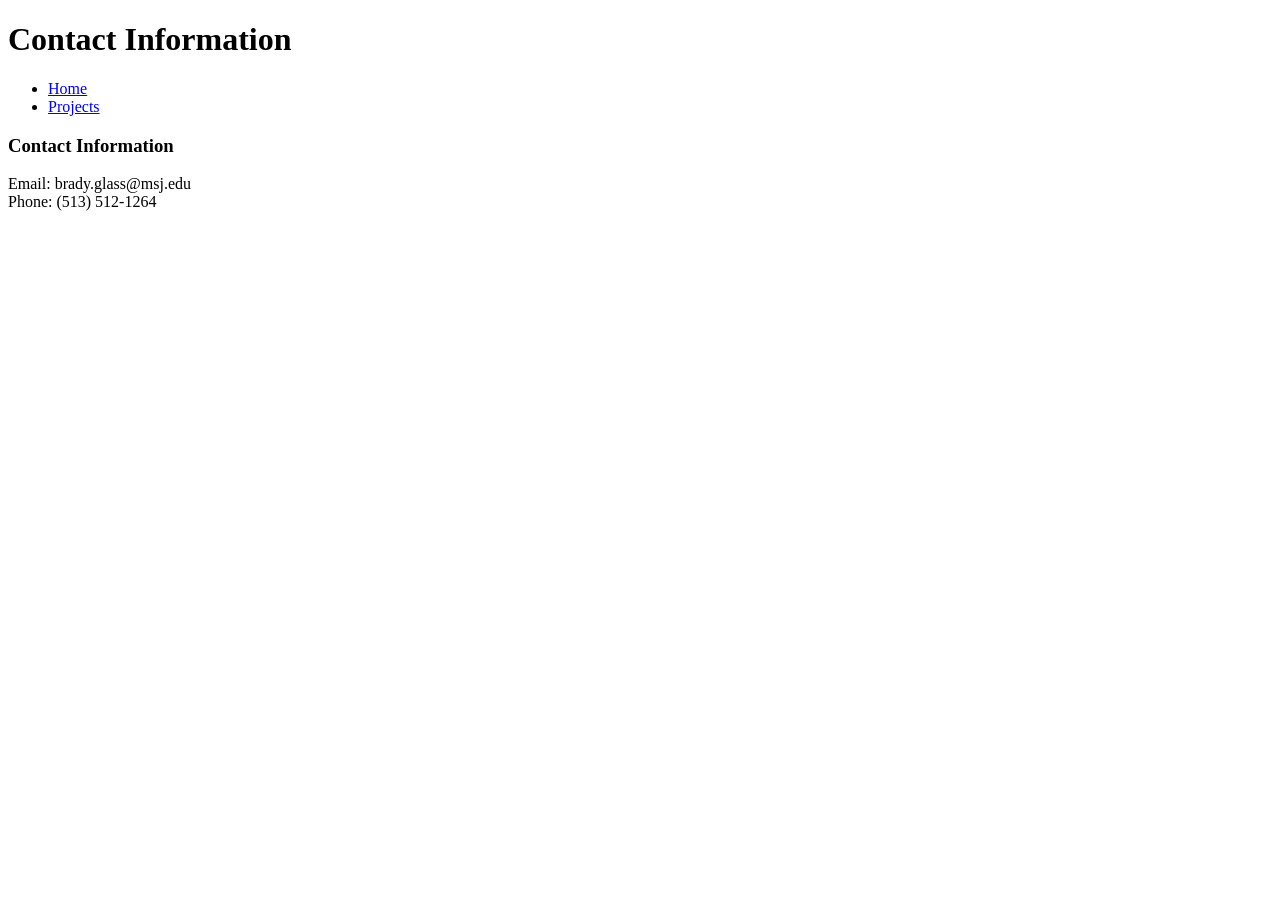
==== contact.html @ cf268d1d "Add files via upload" ====
<!DOCTYPE html>
<html lang="en">
<head>
    <title>Contact</title>
    <meta name = description content = "Brady Glass Contact Information">
<head>

<body>
    <header>
        <h1>Contact Information</h1>
        <nav>
            <ul>
                <li><a href="/index.html">Home</a></li>
                <li><a href="/projects.html">Projects</a></li>
            </ul>
        </nav>
    </header>

    <section>
        <h3>Contact Information</h3>
        <p>
            Email: brady.glass@msj.edu
            <br>Phone: (513) 512-1264
        </p>
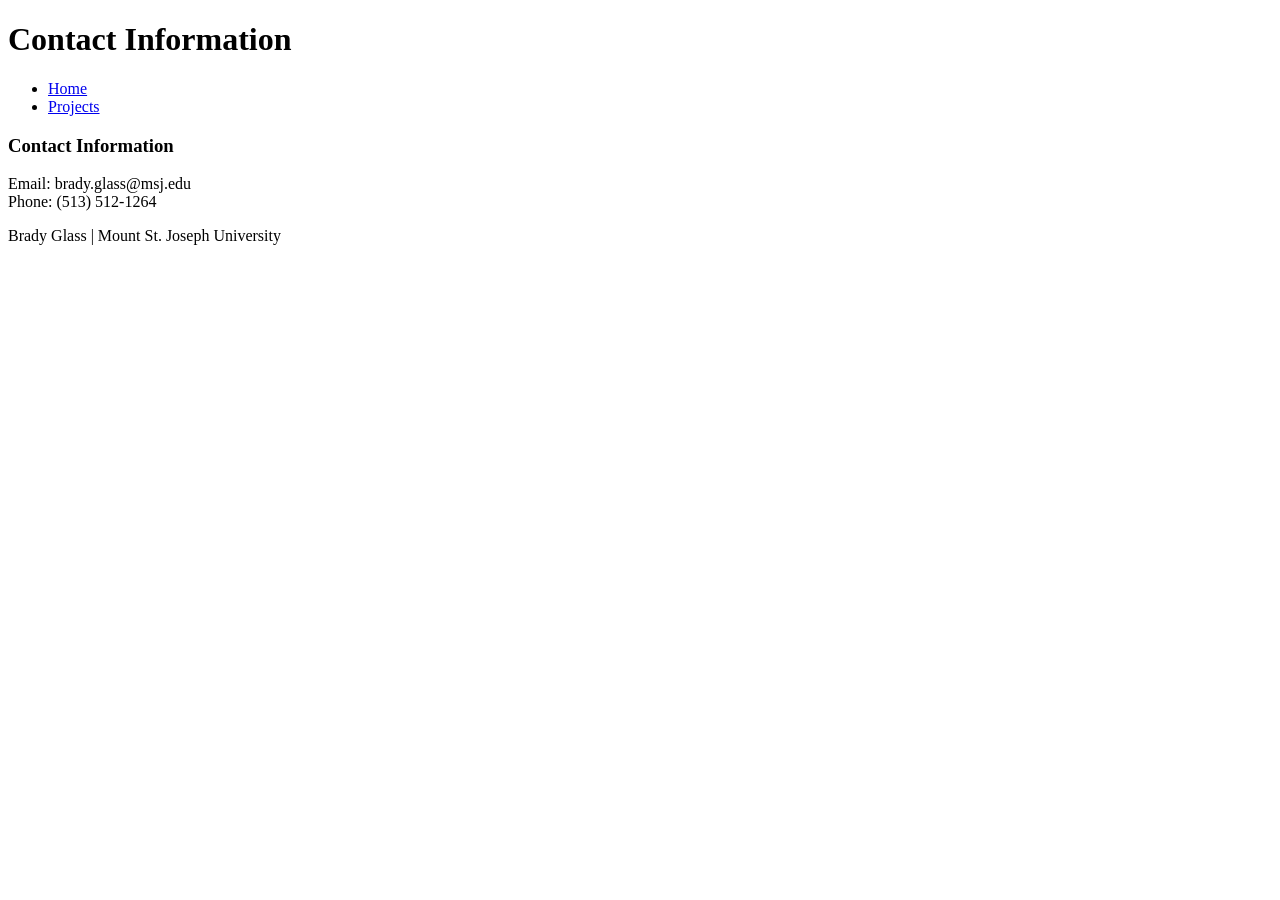
==== commit 50074769: "Add footer to contact.html with author details Added footer section with author information." ====
--- a/contact.html
+++ b/contact.html
@@ -1,24 +1,35 @@
 <!DOCTYPE html>
 <html lang="en">
-<head>
-    <title>Contact</title>
-    <meta name = description content = "Brady Glass Contact Information">
-<head>
+    <head>
+        <title>Contact</title>
+        <meta name = description content = "Brady Glass Contact Information">
+        <link rel="stylesheet" href="styles.css">
+    </head>
 
-<body>
-    <header>
-        <h1>Contact Information</h1>
-        <nav>
-            <ul>
-                <li><a href="/index.html">Home</a></li>
-                <li><a href="/projects.html">Projects</a></li>
-            </ul>
-        </nav>
-    </header>
+    <body>
+        <header>
+            <h1>Contact Information</h1>
+            <nav>
+                <ul>
+                    <li><a href="index.html">Home</a></li>
+                    <li><a href="projects.html">Projects</a></li>
+                </ul>
+            </nav>
+        </header>
 
-    <section>
-        <h3>Contact Information</h3>
-        <p>
+        <section>
+            <h3>Contact Information</h3>
+            <p>
             Email: brady.glass@msj.edu
             <br>Phone: (513) 512-1264
-        </p>+            </p>
+        </section>
+            
+        <footer>
+            <p>Brady Glass | Mount St. Joseph University</p>
+        </footer>
+    </body>
+</html>
+        
+
+
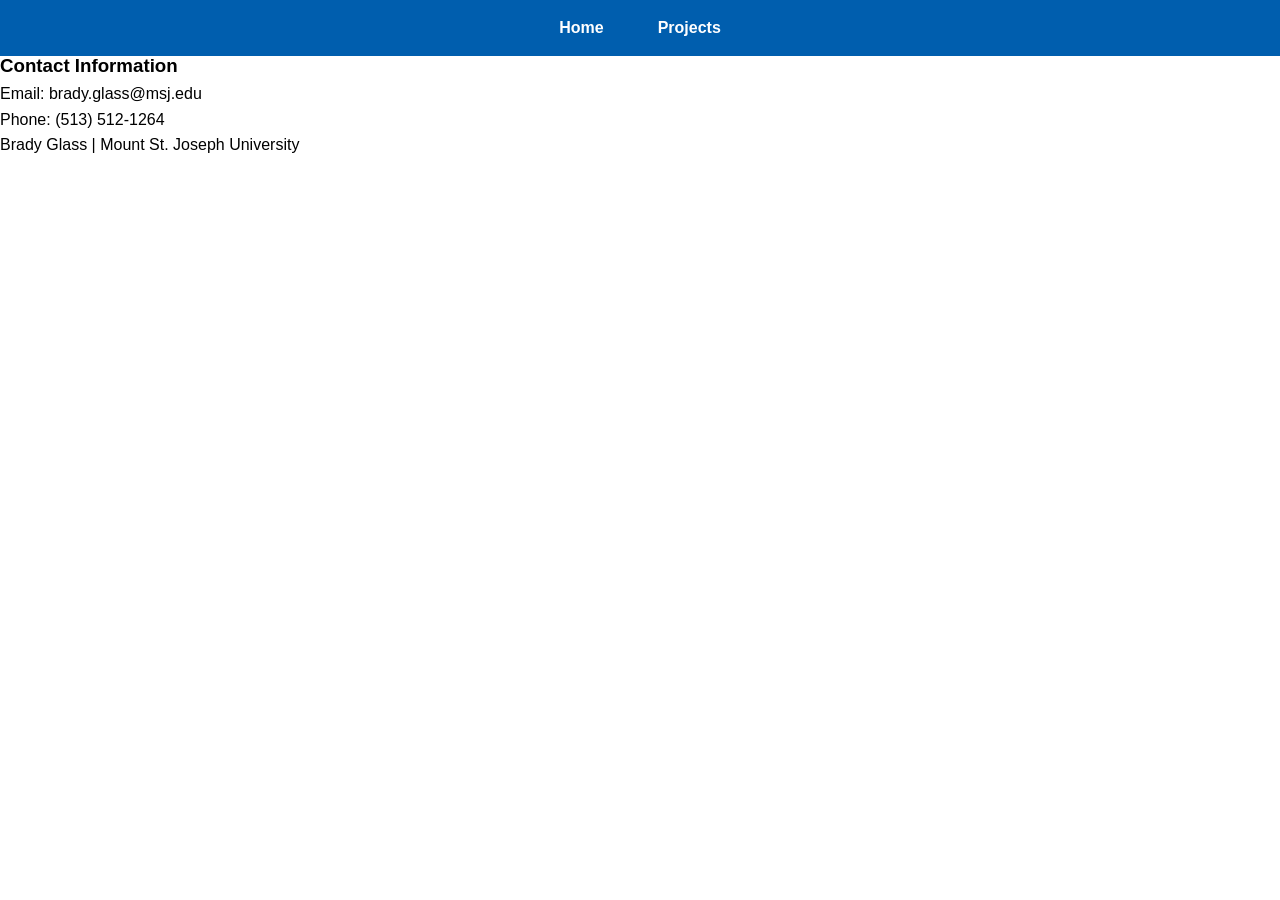
==== commit 4aebd938: "Fix stylesheet link in contact.html Updated stylesheet link from 'styles.css' to 'style.css'." ====
--- a/contact.html
+++ b/contact.html
@@ -3,7 +3,7 @@
     <head>
         <title>Contact</title>
         <meta name = description content = "Brady Glass Contact Information">
-        <link rel="stylesheet" href="styles.css">
+        <link rel="stylesheet" href="style.css">
     </head>
 
     <body>
@@ -33,3 +33,4 @@
         
 
 
+
--- a/style.css
+++ b/style.css
@@ -0,0 +1,40 @@
+* {
+  margin: 0;
+  padding: 0;
+  box-sizing: border-box;
+}
+
+body {
+  font-family: Arial, sans-serif;
+  line-height: 1.6;
+}
+
+nav {
+  background: rgba(0, 94, 174, 1);
+  position: fixed;
+  top: 0;
+  width: 100%;
+}
+
+nav ul {
+  display: flex;
+  justify-content: center;
+  list-style: none;
+}
+
+nav li {
+  margin: 15px;
+}
+
+nav a {
+  color: white;
+  text-decoration: none;
+  font-weight: bold;
+  padding: 8px 12px;
+}
+
+nav a:hover {
+  background: #ffcc00;
+  color: black;
+  border-radius: 5px;
+}
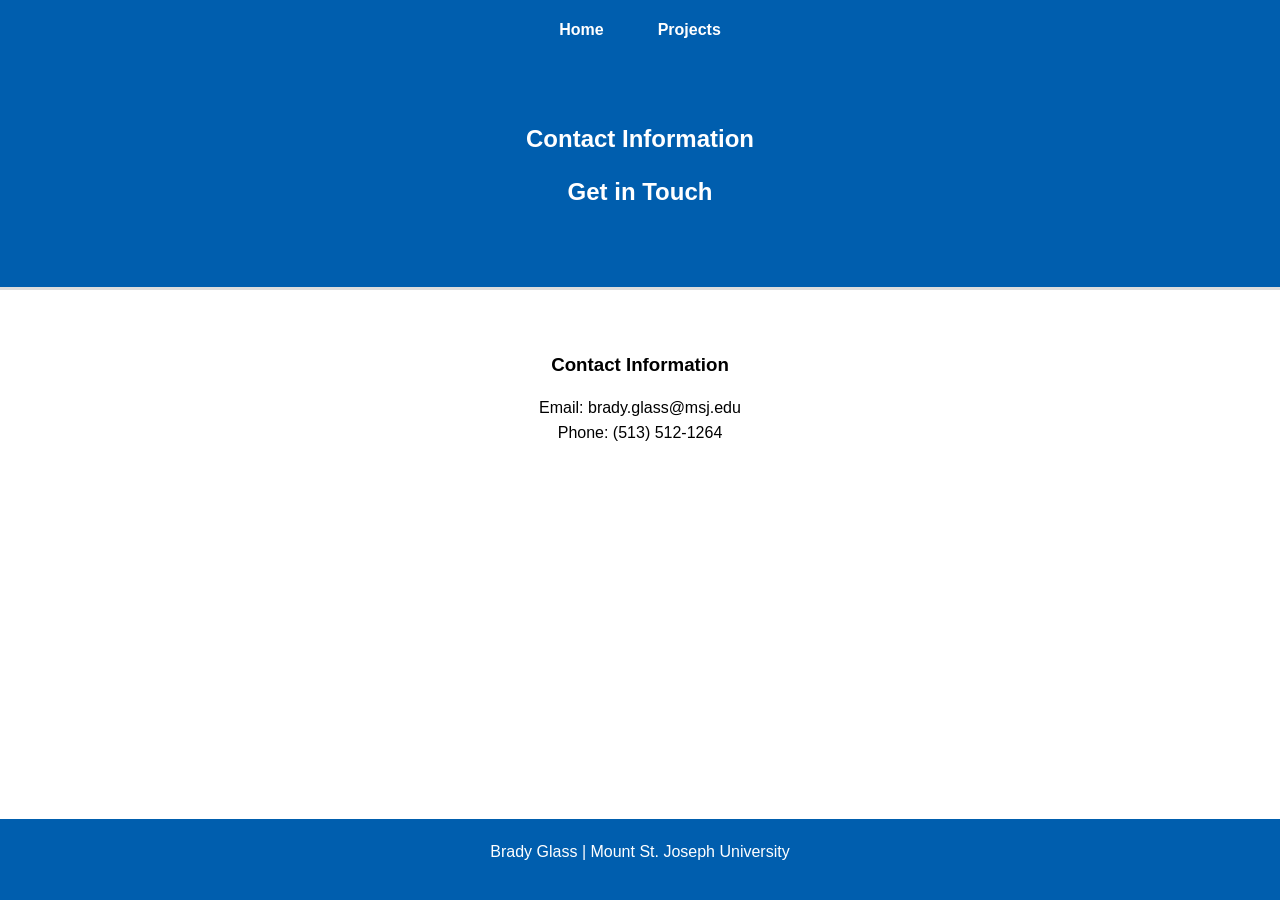
==== commit bd8ca9b5: "Add files via upload" ====
--- a/contact.html
+++ b/contact.html
@@ -7,15 +7,18 @@
     </head>
 
     <body>
-        <header>
-            <h1>Contact Information</h1>
+        <section class="intro">
+            <header>
+                <h1>Contact Information</h1>
+                <h2>Get in Touch</h2>
+            </header>
+        </section>
             <nav>
                 <ul>
                     <li><a href="index.html">Home</a></li>
                     <li><a href="projects.html">Projects</a></li>
                 </ul>
             </nav>
-        </header>
 
         <section>
             <h3>Contact Information</h3>
--- a/style.css
+++ b/style.css
@@ -1,25 +1,49 @@
 * {
+  box-sizing: border-box;
   margin: 0;
   padding: 0;
-  box-sizing: border-box;
 }
 
 body {
   font-family: Arial, sans-serif;
   line-height: 1.6;
+  padding-top: 60px;
+  padding-bottom: 60px;
+}
+
+header {
+  text-align: center;
+  padding: 20px 0;
+}
+
+.intro {
+  background: rgba(0, 94, 174, 1);
+  padding: 40px 20px;
+}
+
+.intro h1, .intro h2 {
+  color: white;
 }
 
 nav {
   background: rgba(0, 94, 174, 1);
   position: fixed;
   top: 0;
+  left: 0;
   width: 100%;
+  height: 60px;
+  display: flex;
+  align-items: center;
+  justify-content: center;
 }
 
 nav ul {
   display: flex;
   justify-content: center;
   list-style: none;
+  margin: 0;
+  padding: 0;
+  width: 100%;
 }
 
 nav li {
@@ -34,7 +58,83 @@
 }
 
 nav a:hover {
-  background: #ffcc00;
+  background: white;
   color: black;
   border-radius: 5px;
 }
+
+h1, h2, h3, p {
+  max-width: 900px;
+  margin: 0 auto 15px;
+  text-align: center;
+}
+
+button {
+  background: rgba(0, 94, 174, 1);
+  color: white;
+  border: none;
+  padding: 10px 20px;
+  margin: 10px auto 15px;
+  cursor: pointer;
+  border-radius: 5px;
+}
+
+.headshot {
+  display: block;
+  margin: 0 auto 25px;
+  width: 300px;
+  height: auto;
+  border: 2px solid rgba(0, 94, 174, 1);
+}
+
+.photo {
+  display: block;
+  margin: 0 auto 25px;
+  width: 350px;
+  height: auto;
+  border: 2px solid rgba(0, 94, 174, 1);
+}
+
+section {
+  width: 100%;                     
+  padding: 60px 0;               
+  border-bottom: 3px solid #ddd;   
+  background: inherit;            
+  box-sizing: border-box;
+  margin: 0;                     
+}
+
+section > *:first-child { 
+  margin-top: 0; 
+}
+
+section:last-of-type { 
+  margin-bottom: 0; 
+  border-bottom: none;
+}
+
+footer {
+  background: rgba(0, 94, 174, 1);
+  color: white;
+  text-align: center;
+  padding: 20px;
+  position: fixed;
+  bottom: 0;
+  left: 0;
+  width: 100%;
+}
+
+.fade {
+  animation: fadeIn 0.4s ease;
+}
+@keyframes fadeIn {
+  from { opacity: 0; }
+  to   { opacity: 1; }
+}
+
+section ul {
+  list-style-type: disc;
+  padding-left: 20px;
+  width: fit-content;
+  margin: 0 auto;
+}
